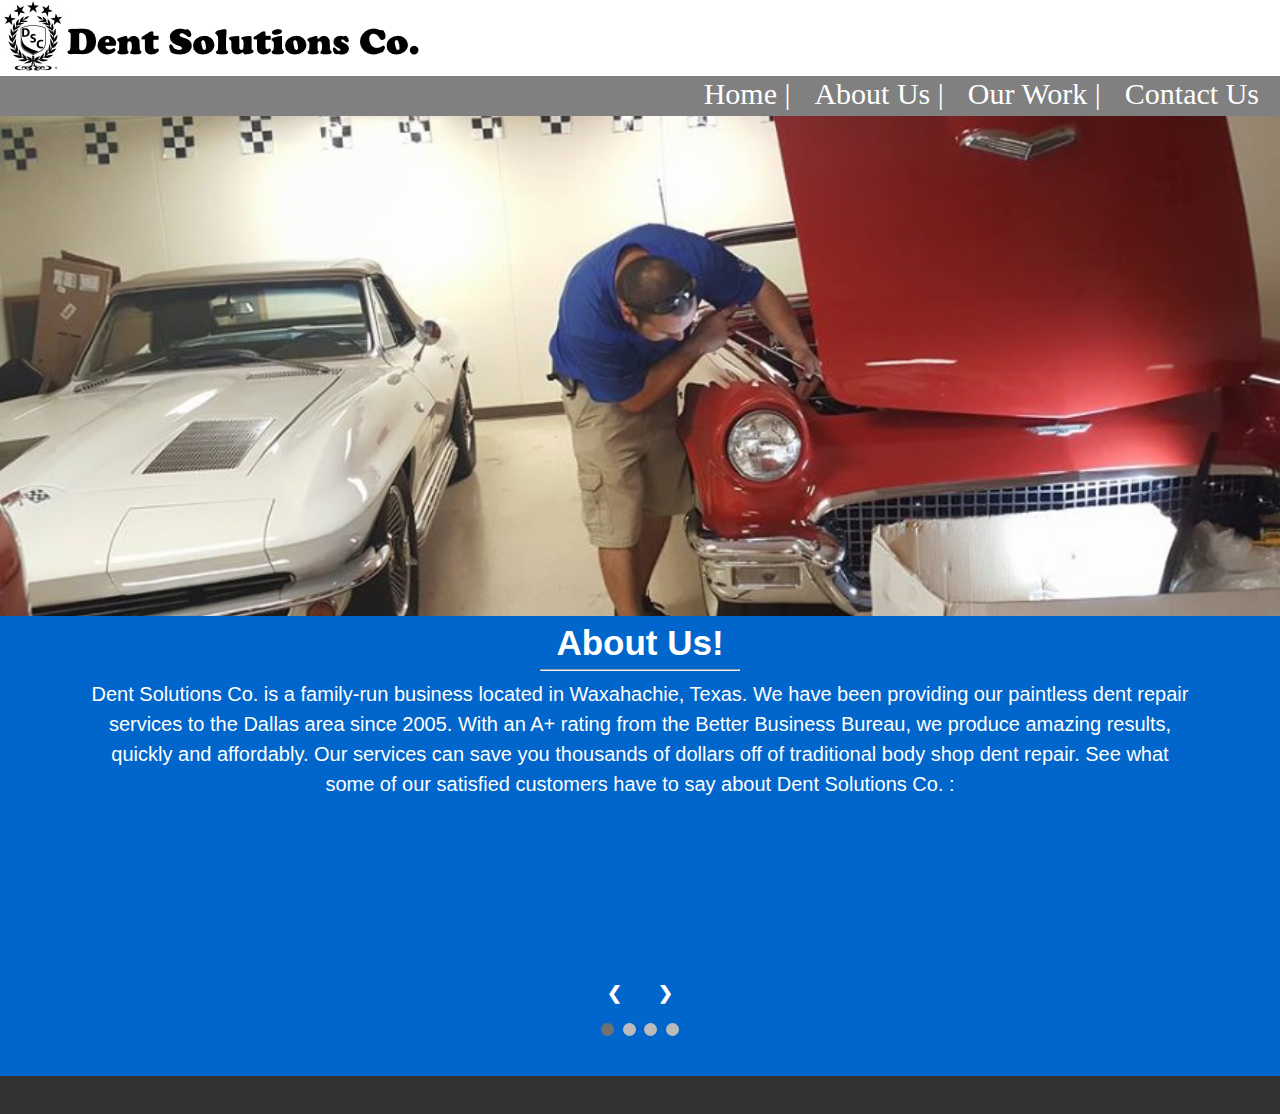
==== about.html @ 1ab4981a "added fourth review" ====
<!DOCTYPE html>
<html>
<head>

	<title>Dent Solutions Co.</title>

	<link rel="stylesheet" type="text/css" href="style.css">

</head>
<body>
	<div id="wrapper">
		<header id="invertHead"><img src="./assets/img/invertLogo.png"></header>

		<div id="invertLinks">
			
			<ul>
				<li><a href="./index.html">Home   |</a></li>
				<li><a href="./about.html">About Us   |</a></li>
				<li><a href="./work.html">Our Work   |</a></li>
				<li><a href="./contact.html">Contact Us  </a></li>
			</ul>

		</div>

		<section id="aboutPic"></section>

		<section id="about">

				<h1 class="aboutTitle">About Us!</h1>

				<hr class="aboutLine">

				<p class="aboutP">Dent Solutions Co. is a family-run business located in Waxahachie, Texas. We have been providing our paintless dent repair services to the Dallas area since 2005. With an A+ rating from the Better Business Bureau, we produce amazing results, quickly and affordably. Our services can save you thousands of dollars off of traditional body shop dent repair. See what some of our satisfied customers have to say about Dent Solutions Co. : </p>

				<br>

				<div class="slideshow-container">
  					<div class="mySlides fade">
    						<div class="review">
    							<iframe src="https://www.facebook.com/plugins/post.php?href=https%3A%2F%2Fwww.facebook.com%2FDentSolutionsCoWaxahachie%2Fposts%2F1398290710242533&width=500" width="500" height="161" style="border:none;overflow:hidden" scrolling="no" frameborder="0" allowTransparency="true"></iframe>
    						</div>
    
  					</div>

  					<div class="mySlides fade">
    						<div class="review">
    							<iframe src="https://www.facebook.com/plugins/post.php?href=https%3A%2F%2Fwww.facebook.com%2FDentSolutionsCoWaxahachie%2Fposts%2F1425770747494529&width=500" width="500" height="180" style="border:none;overflow:hidden" scrolling="no" frameborder="0" allowTransparency="true"></iframe>
    						</div>
    
  					</div>

  					<div class="mySlides fade">
    						<div class="review">
    							<iframe src="https://www.facebook.com/plugins/post.php?href=https%3A%2F%2Fwww.facebook.com%2FDentSolutionsCoWaxahachie%2Fposts%2F832080246863585&width=500" width="500" height="161" style="border:none;overflow:hidden" scrolling="no" frameborder="0" allowTransparency="true"></iframe>
    						</div>
    
  					</div>

  					<div class="mySlides fade">
    						<div class="review">
    							<img src="./assets/img/review4.png">
    						</div>
    
  					</div>

  					<a class="prev" onclick="plusSlides(-1)">&#10094;</a>
  					<a class="next" onclick="plusSlides(1)">&#10095;</a>
				</div>
			<br>

			<div style="text-align:center">
  				<span class="dot" onclick="currentSlide(1)"></span> 
  				<span class="dot" onclick="currentSlide(2)"></span> 
  				<span class="dot" onclick="currentSlide(3)"></span>
  				<span class="dot" onclick="currentSlide(4)"></span> 
			</div>

		</section>

		<footer></footer>
	</div>

	<script type="text/javascript" src="./assets/javascript/javascript.js"></script>
</body>
</html>
---- style.css ----
body {
	margin:0px;
}

header{
	background: black;
	height: 76px;
	margin:0;
	padding:1px;
	color: white;
}

#invertHead {
	background: white;
	height: 76px;
	margin:0;
	padding:1px;
	color: white;
}

#links {
	background: gray;
	height: 40px;
	margin: 0;
	padding: 1px;
	text-align: right;
	
}

#invertLinks {
	background: gray;
	height: 40px;
	margin: 0;
	padding: 1px;
	text-align: right;
}

ul {
	display: inline;
	vertical-align: middle;
	text-align: center;
	padding: 1px 10px;
}

li {
	display: inline;
	padding: 1px 10px;
	font-size: 30px;
}

a {
	color: white;
}

.gold {
	color: gold;
}

a:link {
	color: white;
	text-decoration: none;
}

a:hover {
	color: red;
}

#home {
	height:640px;

	margin:0;
	padding:1px;
	background: url(./assets/img/homepage.jpg) no-repeat center center scroll;
    -webkit-background-size: cover;
    -moz-background-size: cover;
    background-size: cover;
    -o-background-size: cover;
}

#aboutPic {
	height: 500px;
	margin:0;
	padding: 1px;
	background: url(./assets/img/joshWork.jpg) no-repeat center center scroll;
    -webkit-background-size: cover;
    -moz-background-size: cover;
    background-size: cover;
    -o-background-size: cover;
}

#about {
	height: 460px;
	background: #0066CC;
	margin:0;
	padding:1px;
	color:white;
	text-align: center;
	font-family: "Open Sans", sans-serif;
	/*font-variant: small-caps;*/
}

.aboutTitle {
	font-size:35px;
	padding-bottom: -20px;
	line-height: 5px;
}

.aboutLine {
	width: 200px;
	padding-top: -10px;
}

.aboutP {
	width: 1100px;
	margin: auto;
	font-size: 20px;
	line-height: 30px;
}

* {box-sizing:border-box}

/* Slideshow container */
.slideshow-container {
  max-width: 700px;
  position: relative;
  margin: auto;
}

.mySlides {
    display: none;
    
}

/* Next & previous buttons */
.prev, .next {
  cursor: pointer;
  
  top: 50%;
  width: auto;
  margin-top: -22px;
  padding: 16px;
  color: white;
  font-weight: bold;
  font-size: 18px;
  transition: 0.6s ease;
  border-radius: 0 3px 3px 0;
}

/* Position the "next button" to the right */
.next {
  right: 0;
  border-radius: 3px 0 0 3px;
}

/* On hover, add a black background color with a little bit see-through */
.prev:hover, .next:hover {
  background-color: rgba(0,0,0,0.8);
}

/* Caption text */
.text {
  color: #f2f2f2;
  font-size: 15px;
  padding: 8px 12px;
  position: absolute;
  bottom: 8px;
  width: 100%;
  text-align: center;
}

/* Number text (1/3 etc) */
.numbertext {
  color: #f2f2f2;
  font-size: 12px;
  padding: 8px 12px;
  position: absolute;
  top: 0;
}

/* The dots/bullets/indicators */
.dot {
  cursor:pointer;
  height: 13px;
  width: 13px;
  margin: 0 2px;
  background-color: #bbb;
  border-radius: 50%;
  display: inline-block;
  transition: background-color 0.6s ease;
}

.active, .dot:hover {
  background-color: #717171;
}

/* Fading animation */
.fade {
  -webkit-animation-name: fade;
  -webkit-animation-duration: 1.5s;
  animation-name: fade;
  animation-duration: 1.5s;
}

@-webkit-keyframes fade {
  from {opacity: .4} 
  to {opacity: 1}
}

@keyframes fade {
  from {opacity: .4} 
  to {opacity: 1}
}

footer {
	background: #333333;
	height: 38px;
	margin: 0;
	padding:1px;
}
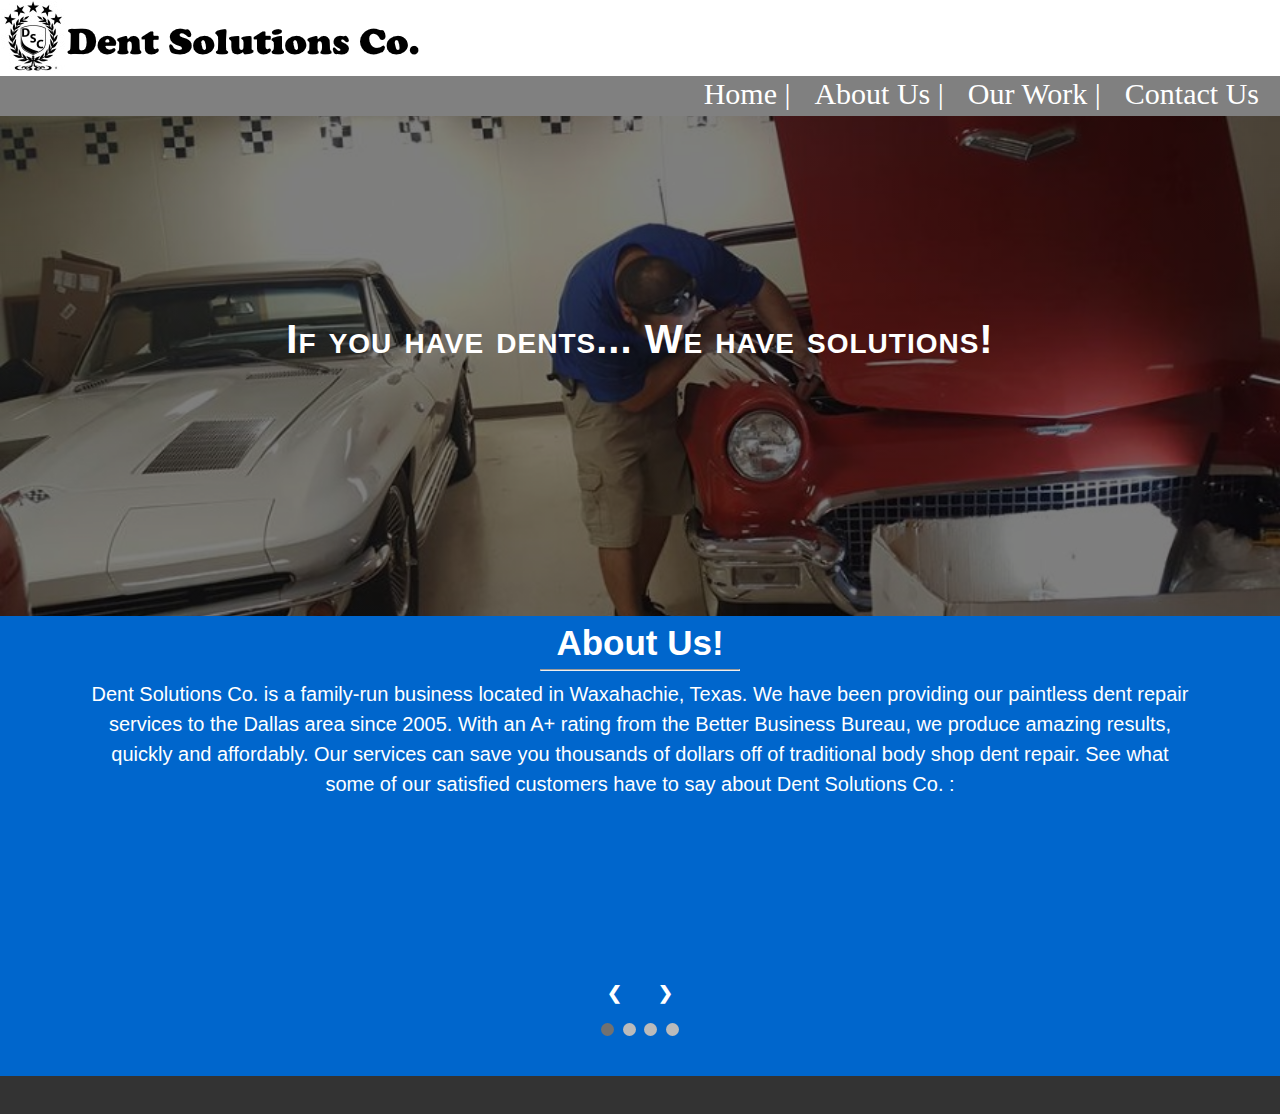
==== commit a44e373c: "darkened pic, added catch phrase" ====
--- a/about.html
+++ b/about.html
@@ -22,7 +22,15 @@
 
 		</div>
 
-		<section id="aboutPic"></section>
+		<section id="aboutPic">
+			
+			<div>
+				
+				<h1 class="PDR">If you have dents... We have solutions!</h1>
+
+			</div>
+
+		</section>
 
 		<section id="about">
 
--- a/style.css
+++ b/style.css
@@ -77,15 +77,28 @@
     -o-background-size: cover;
 }
 
+.nav {
+}
+
 #aboutPic {
 	height: 500px;
 	margin:0;
 	padding: 1px;
-	background: url(./assets/img/joshWork.jpg) no-repeat center center scroll;
+	background: linear-gradient( rgba(0, 0, 0, 0.5), rgba(0, 0, 0, 0.5) ), url(./assets/img/joshWork.jpg) no-repeat center center scroll;
     -webkit-background-size: cover;
     -moz-background-size: cover;
     background-size: cover;
     -o-background-size: cover;
+}
+
+.PDR {
+	color: white;
+	font-size: 40px;
+	font-family: "Open Sans", sans-serif;
+	font-variant: small-caps;
+	text-align: center;
+	margin-top: 200px;
+	letter-spacing: 1px;
 }
 
 #about {
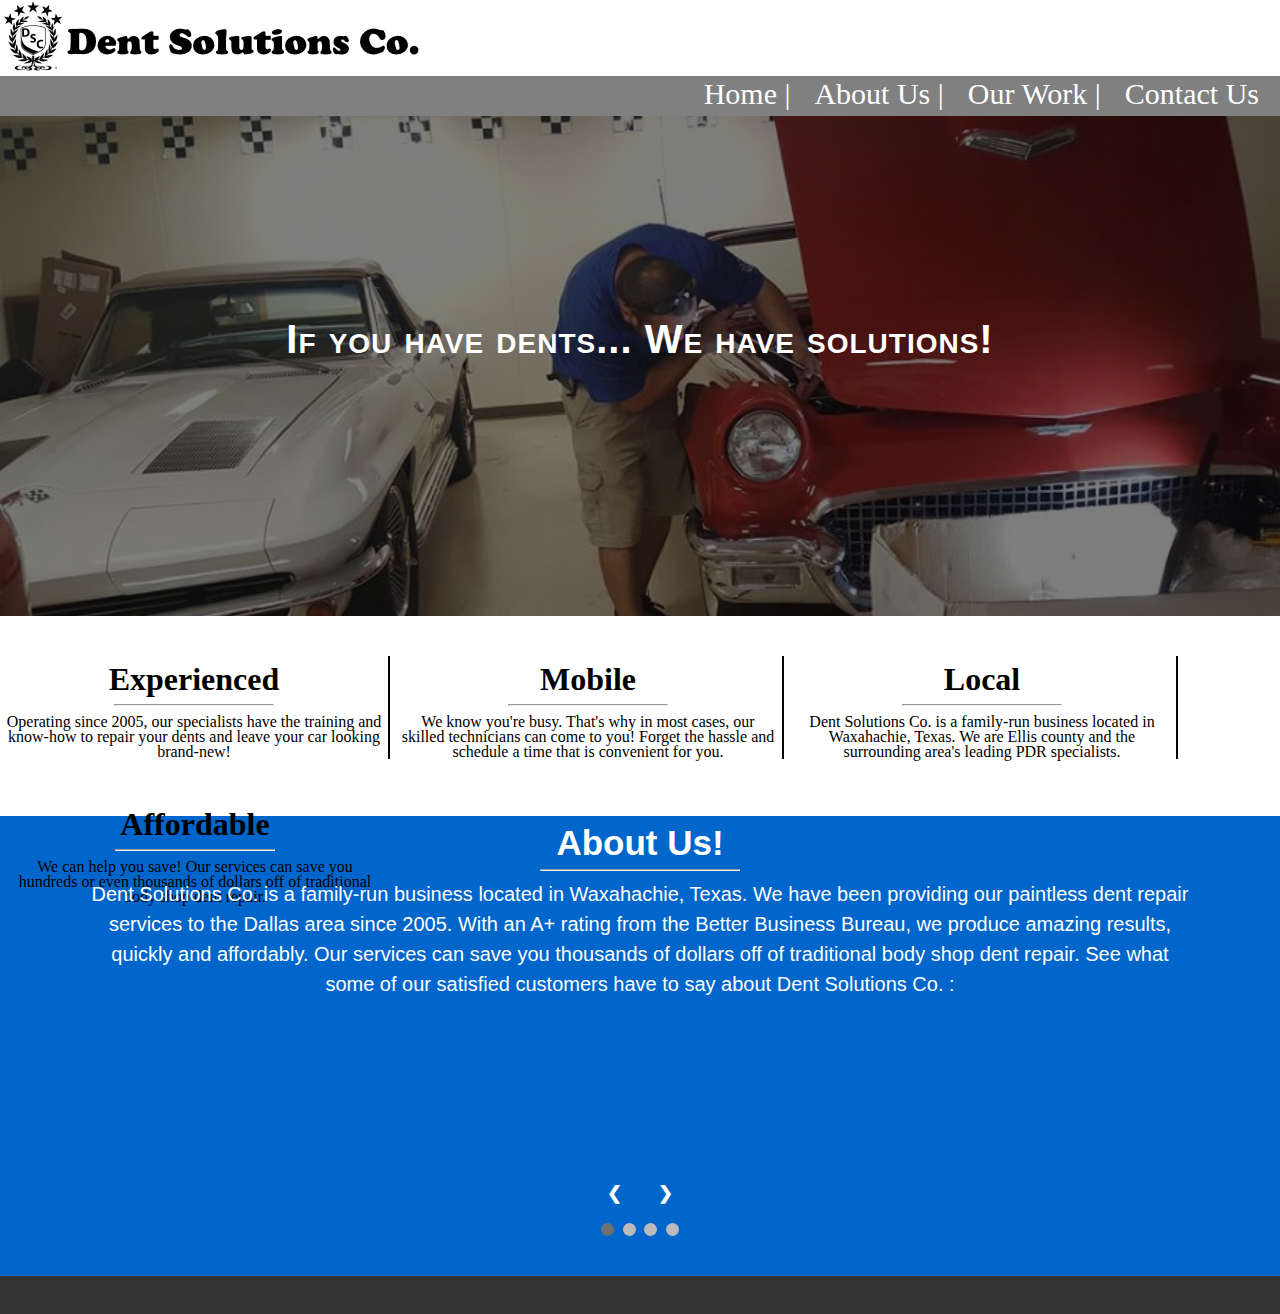
==== commit d1ccbc40: "added info section" ====
--- a/about.html
+++ b/about.html
@@ -27,6 +27,42 @@
 			<div>
 				
 				<h1 class="PDR">If you have dents... We have solutions!</h1>
+
+			</div>
+
+		</section>
+
+		<section id="info">
+			
+			<div class="exp">
+				
+				<h1 class="expTitle">Experienced</h1>
+				<hr class="expU">
+				<p class="expPara">Operating since 2005, our specialists have the training and know-how to repair your dents and leave your car looking brand-new!</p>
+
+			</div>
+
+			<div class="exp">
+				
+				<h1 class="expTitle">Mobile</h1>
+				<hr class="expU">
+				<p class="expPara">We know you're busy. That's why in most cases, our skilled technicians can come to you! Forget the hassle and schedule a time that is convenient for you. </p>
+
+			</div>
+
+			<div class="exp">
+				
+				<h1 class="expTitle">Local</h1>
+				<hr class="expU">
+				<p class="expPara">Dent Solutions Co. is a family-run business located in Waxahachie, Texas. We are Ellis county and the surrounding area's leading PDR specialists.</p>
+
+			</div>
+
+			<div class="afford">
+				
+				<h1 class="expTitle">Affordable</h1>
+				<hr class="expU">
+				<p class="expPara">We can help you save! Our services can save you hundreds or even thousands of dollars off of traditional body shop dent repair.</p>
 
 			</div>
 
--- a/style.css
+++ b/style.css
@@ -99,6 +99,38 @@
 	text-align: center;
 	margin-top: 200px;
 	letter-spacing: 1px;
+}
+
+#info {
+	height: 200px;
+}
+
+.exp {
+	width: 390px;
+	text-align: center;
+	line-height: 5px;
+	border-right: 2px solid black;
+	display: inline-block;
+	margin-top: 40px;
+}
+
+.expU {
+	width: 160px;
+	padding-top: -10px;
+}
+
+.expPara {
+	line-height: 15px;
+	width: 375px;
+	margin: auto;
+}
+
+.afford {
+	width: 390px;
+	text-align: center;
+	line-height: 5px;
+	display: inline-block;
+	margin-top: 40px;
 }
 
 #about {
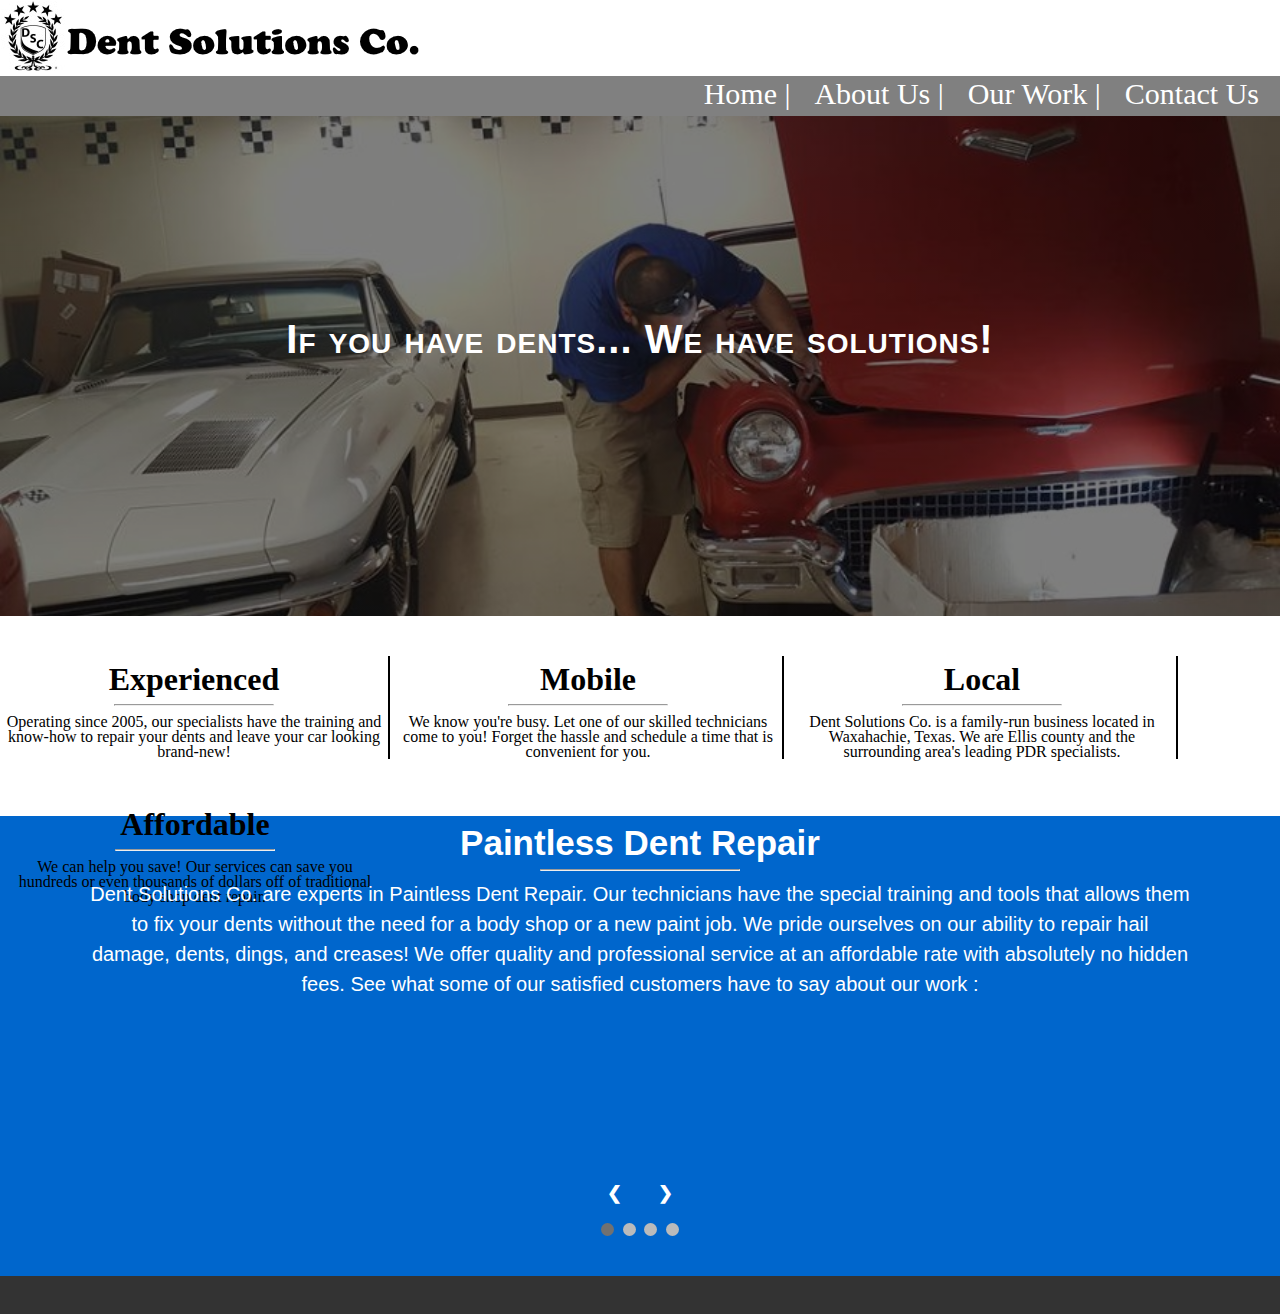
==== commit 45e2e039: "Paintless Dent Repair paragraph" ====
--- a/about.html
+++ b/about.html
@@ -46,7 +46,7 @@
 				
 				<h1 class="expTitle">Mobile</h1>
 				<hr class="expU">
-				<p class="expPara">We know you're busy. That's why in most cases, our skilled technicians can come to you! Forget the hassle and schedule a time that is convenient for you. </p>
+				<p class="expPara">We know you're busy. Let one of our skilled technicians come to you! Forget the hassle and schedule a time that is convenient for you. </p>
 
 			</div>
 
@@ -70,11 +70,11 @@
 
 		<section id="about">
 
-				<h1 class="aboutTitle">About Us!</h1>
+				<h1 class="aboutTitle">Paintless Dent Repair</h1>
 
 				<hr class="aboutLine">
 
-				<p class="aboutP">Dent Solutions Co. is a family-run business located in Waxahachie, Texas. We have been providing our paintless dent repair services to the Dallas area since 2005. With an A+ rating from the Better Business Bureau, we produce amazing results, quickly and affordably. Our services can save you thousands of dollars off of traditional body shop dent repair. See what some of our satisfied customers have to say about Dent Solutions Co. : </p>
+				<p class="aboutP">Dent Solutions Co. are experts in Paintless Dent Repair. Our technicians have the special training and tools that allows them to fix your dents without the need for a body shop or a new paint job. We pride ourselves on our ability to repair hail damage, dents, dings, and creases! We offer quality and professional service at an affordable rate with absolutely no hidden fees. See what some of our satisfied customers have to say about our work : </p>
 
 				<br>
 
--- a/style.css
+++ b/style.css
@@ -112,6 +112,7 @@
 	border-right: 2px solid black;
 	display: inline-block;
 	margin-top: 40px;
+	font-family: Georgia, serif;
 }
 
 .expU {
@@ -131,6 +132,7 @@
 	line-height: 5px;
 	display: inline-block;
 	margin-top: 40px;
+	font-family: Georgia, serif;
 }
 
 #about {
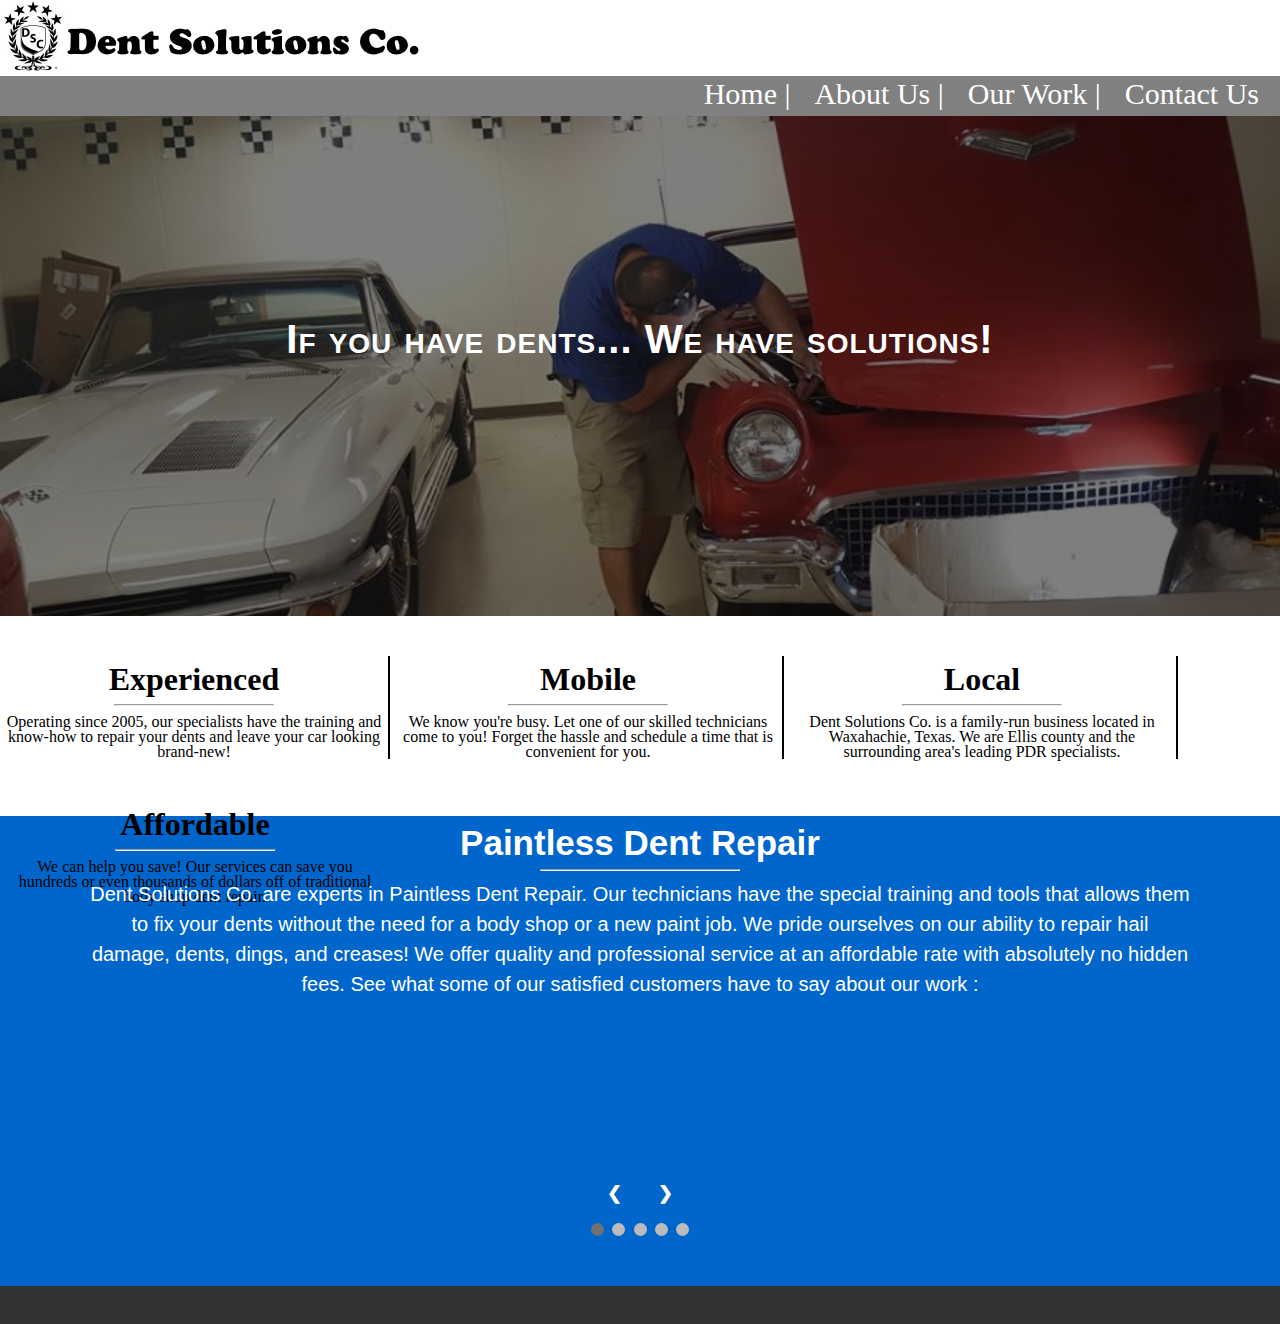
==== commit 8f6449a9: "added 5th review" ====
--- a/about.html
+++ b/about.html
@@ -107,6 +107,13 @@
     
   					</div>
 
+  					<div class="mySlides fade">
+    						<div class="review">
+    							<img src="./assets/img/review5.png">
+    						</div>
+    
+  					</div>
+
   					<a class="prev" onclick="plusSlides(-1)">&#10094;</a>
   					<a class="next" onclick="plusSlides(1)">&#10095;</a>
 				</div>
@@ -116,7 +123,8 @@
   				<span class="dot" onclick="currentSlide(1)"></span> 
   				<span class="dot" onclick="currentSlide(2)"></span> 
   				<span class="dot" onclick="currentSlide(3)"></span>
-  				<span class="dot" onclick="currentSlide(4)"></span> 
+  				<span class="dot" onclick="currentSlide(4)"></span>
+  				<span class="dot" onclick="currentSlide(5)"></span>  
 			</div>
 
 		</section>
--- a/style.css
+++ b/style.css
@@ -136,7 +136,7 @@
 }
 
 #about {
-	height: 460px;
+	height: 470px;
 	background: #0066CC;
 	margin:0;
 	padding:1px;
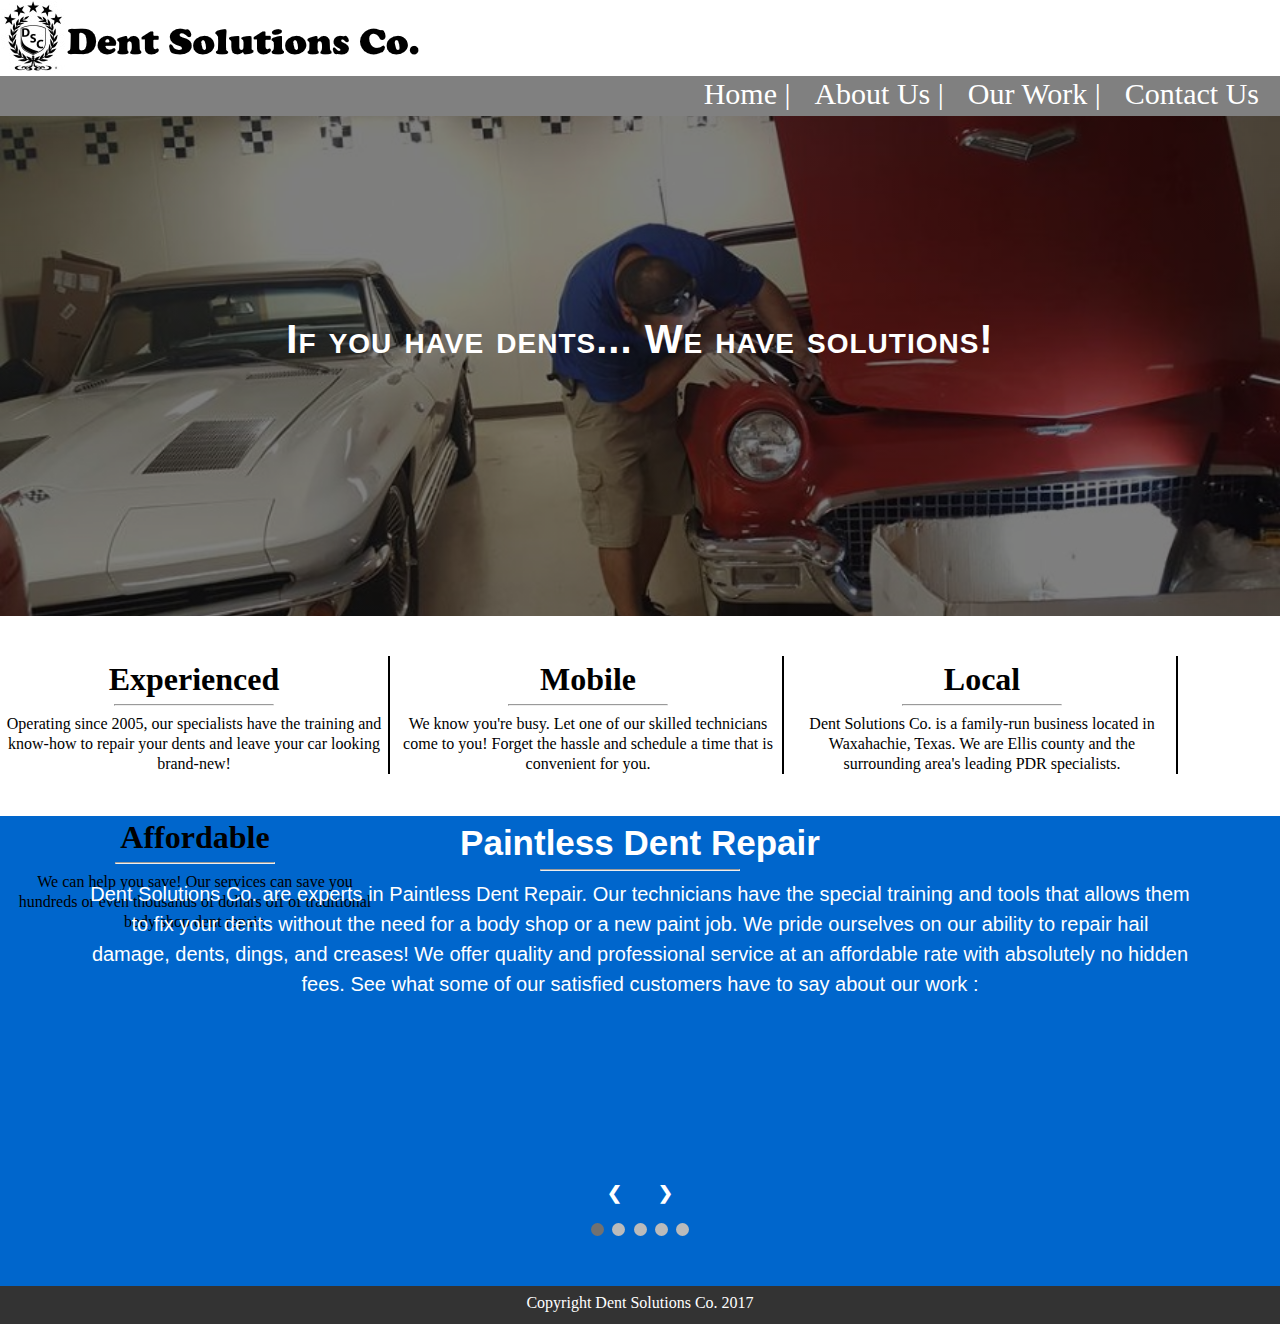
==== commit 64e8d6e1: "footer" ====
--- a/about.html
+++ b/about.html
@@ -129,7 +129,15 @@
 
 		</section>
 
-		<footer></footer>
+		<footer>
+			
+			<div class="cr"> 
+
+			Copyright Dent Solutions Co. 2017
+
+			</div>
+			
+		</footer>
 	</div>
 
 	<script type="text/javascript" src="./assets/javascript/javascript.js"></script>
--- a/style.css
+++ b/style.css
@@ -62,7 +62,7 @@
 }
 
 a:hover {
-	color: red;
+	color: gold;
 }
 
 #home {
@@ -121,7 +121,7 @@
 }
 
 .expPara {
-	line-height: 15px;
+	line-height: 20px;
 	width: 375px;
 	margin: auto;
 }
@@ -168,7 +168,7 @@
 
 /* Slideshow container */
 .slideshow-container {
-  max-width: 700px;
+  max-width: 1100px;
   position: relative;
   margin: auto;
 }
@@ -258,9 +258,184 @@
   to {opacity: 1}
 }
 
+#work {
+	padding: 1px;
+	background: url(./assets/img/workBack.jpg) no-repeat center center scroll;
+    -webkit-background-size: cover;
+    -moz-background-size: cover;
+    background-size: cover;
+    -o-background-size: cover;
+}
+
+.workTitle {
+	text-align: center;
+	font-family: Verdana, Geneva, sans-serif;
+	color: white;
+}
+
+.let {
+	font-size: 30px;
+}
+
+.workPara {
+	width: 550px;
+	margin: auto;
+}
+
+.slides {
+	width: 900px;
+	height: 650px;
+	margin: auto;
+	margin-top: 150px;
+}
+
+.prev2, .next2 {
+  cursor: pointer;
+  position: absolute;
+  top: 50%;
+  width: auto;
+  margin-top: -22px;
+  padding: 16px;
+  color: white;
+  font-weight: bold;
+  font-size: 18px;
+  transition: 0.6s ease;
+  border-radius: 0 3px 3px 0;
+}
+
+/* Position the "next button" to the right */
+.next2 {
+  right: 0;
+  border-radius: 3px 0 0 3px;
+}
+
+/* On hover, add a black background color with a little bit see-through */
+.prev2:hover, .next2:hover {
+  background-color: rgba(0,0,0,0.8);
+}
+
+.bna {
+	width: 600px;
+	height: 500px;
+	margin-left: 150px;
+}
+
+.bna:hover
+{
+        -webkit-transform: scale(1.5);
+        -ms-transform: scale(1.5);
+        transform: scale(1.5);
+}
+
+.estimate {
+	margin-left: 690px;
+}
+
+.estBtn {
+	width: 200px;
+	height: 40px;
+	background-color: #F8A91C;
+	color: white;
+	border-radius: 3px;
+	border:none;
+	font-family: 'Open Sans', sans-serif;
+	font-size: 14px;
+	font-weight: bold;
+	margin-bottom: 30px;
+}
+
+.estBtn:hover {
+	background-color: green;
+	-webkit-transform: scale(1.2);
+    -ms-transform: scale(1.2);
+    transform: scale(1.2);
+}
+
+#contact {
+	background: linear-gradient( rgba(0, 0, 0, 0.5), rgba(0, 0, 0, 0.5) ), url(./assets/img/contactBack.jpg) no-repeat center center scroll;
+    -webkit-background-size: cover;
+    -moz-background-size: cover;
+    background-size: cover;
+    -o-background-size: cover;
+}
+
+.forEst {
+	text-align: center;
+}
+
+.estPara {
+	text-align: center;
+	line-height: 25px;
+	font-family: Georgia, serif;
+	color: white;
+	letter-spacing: 0.7px;
+}
+
+.phone {
+	display: inline-block;
+	width: 400px;
+	margin-left: 100px;
+	margin-top: 130px;
+}
+
+.cell {
+	width: 300px;
+	height: 300px;
+	margin-left: 50px;
+	margin-bottom: 30px;
+}
+
+.shop {
+	display: inline-block;
+	width: 400px;
+	margin-left: 100px;
+}
+
+.map {
+	margin-left: 50px;
+	margin-bottom: 30px;
+}
+
+.shopPara {
+	text-align: center;
+	line-height: 25px;
+	font-family: Georgia, serif;
+	color: white;
+	letter-spacing: 0.7px;
+}
+
+.fb {
+	display: inline-block;
+	width: 400px;
+	margin-left: 100px;
+}
+
+.icon {
+	width: 300px;
+	height: 300px;
+	margin-left: 50px;
+	margin-bottom: 30px;
+}
+
+.fbPara {
+	text-align: center;
+	letter-spacing: 0.7px;
+	width: 380px;
+	line-height: 25px;
+	font-family: Georgia, serif;
+	color: white;
+	margin-bottom: 60px;
+}
+
 footer {
 	background: #333333;
 	height: 38px;
 	margin: 0;
 	padding:1px;
+}
+
+.cr {
+	color: white;
+	text-align: center;
+	margin-top: 7px;
 }